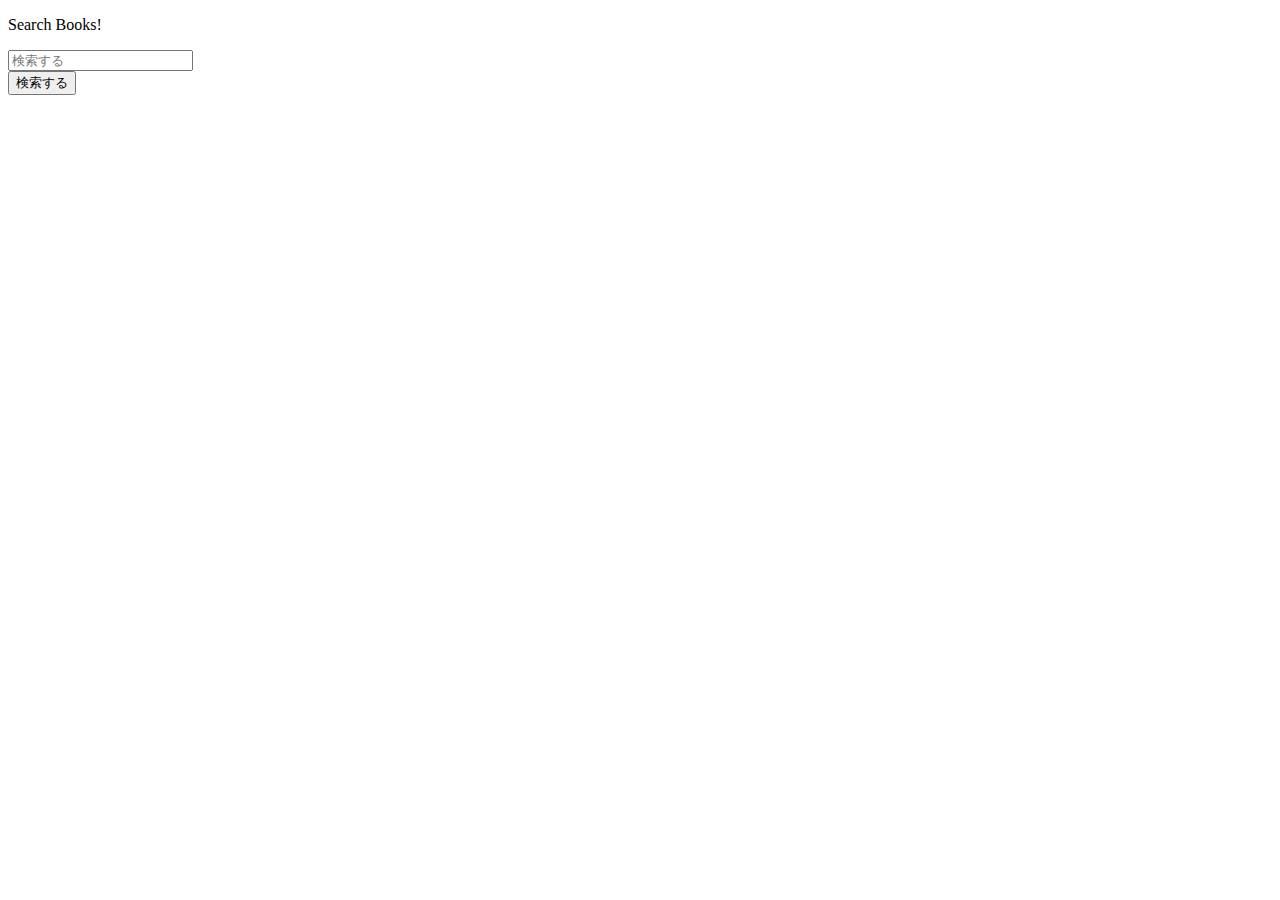
==== work/tenth/index.html @ 55764710 "Q10 作業完了 2回目のレビュー終了" ====
<!doctype html>
<html>
<head>
<meta charset="UTF-8">
<meta name="viewport" content="width=device-width, initial-scale=1.0, maximum-scale=1.0, user-scalable=no">
<meta name="format-detection" content="telephone=no">
<title>jQuery</title>
<link rel="stylesheet" href="../../common/css/reset.css">
<link rel="stylesheet" href="../../common/css/base.css">
<link rel="stylesheet" href="./css/style.css">
</head>
<body>
<div class="wrap">
  <div class="container">
    <div class="header">
      <p class="header__title">Search Books!</p>
    </div>
    <div class="search">
      <div class="search__text">
        <input type="text" id="js-search-word" class="search__text__input" placeholder="検索する" required>
      </div>
      <button id="js-search-button" class="search__btn">検索する</button>
    </div>
    <p class="msg"></p>
    <ul class="lists"></ul>
  </div>
</div>
<script src="../../common/js/jquery.js"></script>
<script>
// 楽天ブックスの総合検索APIを使って製作してください。
// answerの挙動を良く見てね！
//
// https://webservice.rakuten.co.jp/api/booksbooksearch/
//
// $.ajax と $.each を調べてみてください
// 以下は今回使う$.ajaxの基本的な形です。
//
// $.ajaxによってデータが取得できたら、必要なデータ(作品名とか作者名とか)を取得します。
// 取得できたらDOM上に<ul class='lists'></ul>を用意しているので、その中に下のテンプレに沿ってデータを入れ込みましょう。
// <li class='lists__item'>
//  <div class='lists__item__inner'>
//    <a href='' class='lists__item__link' target='_blank'>
//      <img src='' class='lists__item__img' alt=''>
//      <p class='lists__item__detail'>作品名：</p>
//      <p class='lists__item__detail'>作者　：</p>
//      <p class='lists__item__detail'>出版社：</p>
//    </a>
//  </div>
// </li>
//
// オブジェクトで取得したデータへのアクセス方法 以下参考程度に
// http://qiita.com/marumaru8228/items/65fc684383b096f0e548
//
//
$(function() {
    var $msg = $('.msg');
    var val = "";
    var lists = $('.lists');

    $('#js-search-button').on('click', function() {
        val = $('#js-search-word').val();
        if (!val) {
            alert('検索ボックスが空欄です。');
            return;
        } else {
            $msg.text('');
            lists.find('li').remove(); //存在する場合のみ処理をするようにする
            ajax();
        }
    });

        function ajax() {
            $.ajax({
              url:'https://app.rakuten.co.jp/services/api/BooksTotal/Search/20130522',
              type: 'GET',
              datatype: 'json',
              data: {
                // 「区分:サービス固有パラメーター」を確認して、必要な情報をdata内に入れましょう。
                applicationId: '1019399324990976605', // (今回はこのIDを使用してください)
                booksGenreId: '001', //本のみ表示
                hits: 20,
                page: 1,
                keyword: val
              }
            })
            .done(function(data) {
                if (data.Items.length === 0) {
                    $msg.text('検索結果が0件でした。別のキーワードで検索して下さい。');
                } else {
                    getData(data);
                }
            })
            .fail(function(err) {
                alert('サーバーエラー。管理者に問い合わせてください。');
            });
        }

        function getData(data) {
            data.Items.forEach(function(item) {
                var template =
                '<li class="lists__item">' +
                    '<div class="lists__item__inner">' +
                        '<a href="' + item.Item.itemUrl + '" class="lists__item__link" target="_blank">' +
                        '<img src="'+ item.Item.largeImageUrl +'" class="lists__item__img" alt="">' +
                        '<p class="lists__item__detail">作品名：'+ "　" + item.Item.title +'</p>' +
                        '<p class="lists__item__detail">作者　：'+ "　" + item.Item.author +'</p>' +
                        '<p class="lists__item__detail">出版社：'+ "　" + item.Item.publisherName +'</p>' +
                        '</a>'
                    '</div>'
                '</li>'
                lists.append(template);
            });
        }
});
</script>
</body>
</html>
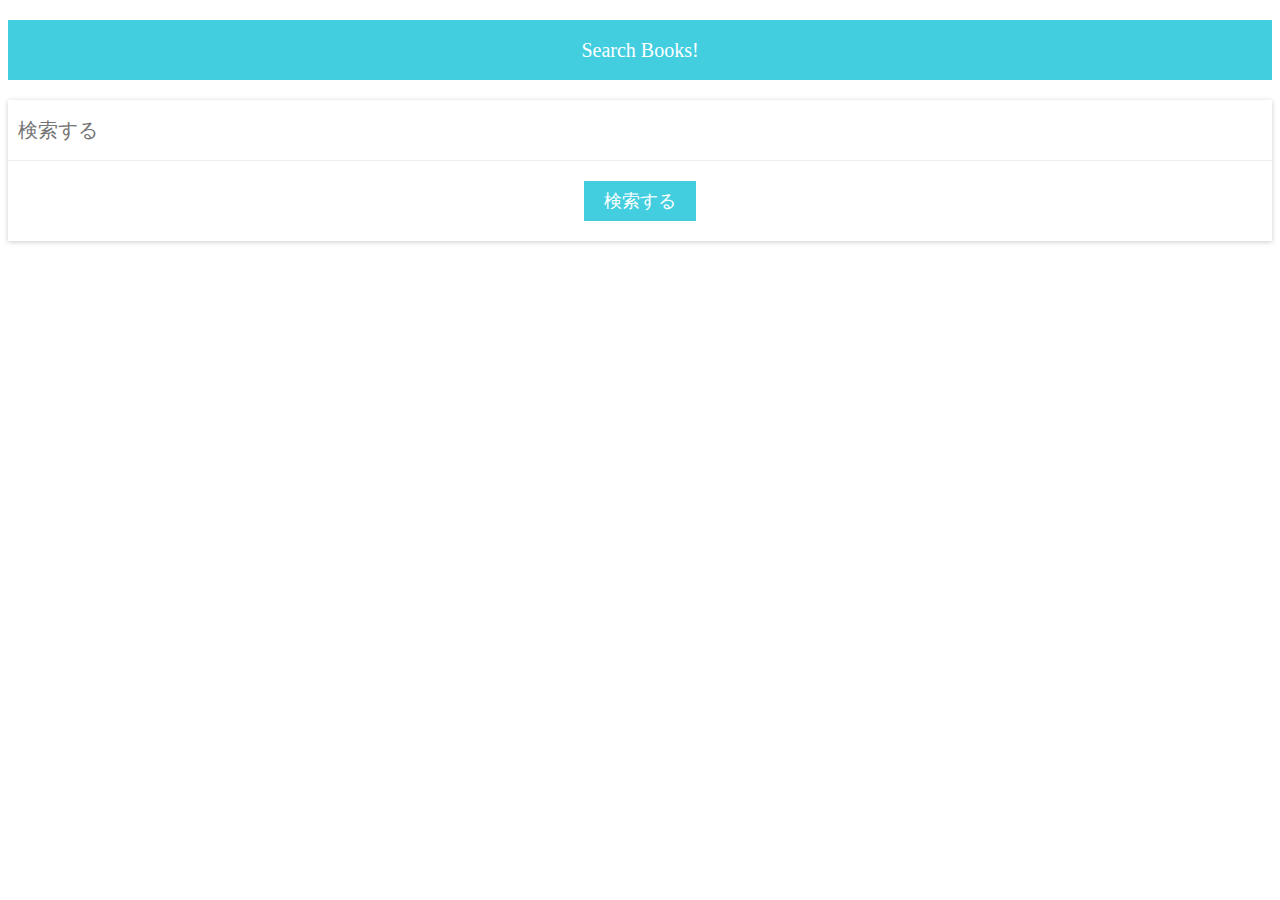
==== commit 0369a804: "Q10作業完了 レビュー済み" ====
--- a/work/tenth/index.html
+++ b/work/tenth/index.html
@@ -54,63 +54,62 @@
 //
 $(function() {
     var $msg = $('.msg');
-    var val = "";
-    var lists = $('.lists');
+    var $lists = $('.lists');
 
     $('#js-search-button').on('click', function() {
-        val = $('#js-search-word').val();
+        var val = $('#js-search-word').val();
         if (!val) {
             alert('検索ボックスが空欄です。');
             return;
         } else {
             $msg.text('');
-            lists.find('li').remove(); //存在する場合のみ処理をするようにする
-            ajax();
+            $lists.find('li').remove();
+            ajaxRequest(val);
         }
     });
 
-        function ajax() {
-            $.ajax({
-              url:'https://app.rakuten.co.jp/services/api/BooksTotal/Search/20130522',
-              type: 'GET',
-              datatype: 'json',
-              data: {
-                // 「区分:サービス固有パラメーター」を確認して、必要な情報をdata内に入れましょう。
-                applicationId: '1019399324990976605', // (今回はこのIDを使用してください)
-                booksGenreId: '001', //本のみ表示
-                hits: 20,
-                page: 1,
-                keyword: val
-              }
-            })
-            .done(function(data) {
-                if (data.Items.length === 0) {
-                    $msg.text('検索結果が0件でした。別のキーワードで検索して下さい。');
-                } else {
-                    getData(data);
-                }
-            })
-            .fail(function(err) {
-                alert('サーバーエラー。管理者に問い合わせてください。');
-            });
-        }
+    function ajaxRequest(val) {
+        $.ajax({
+          url:'https://app.rakuten.co.jp/services/api/BooksTotal/Search/20130522',
+          type: 'GET',
+          datatype: 'json',
+          data: {
+            // 「区分:サービス固有パラメーター」を確認して、必要な情報をdata内に入れましょう。
+            applicationId: '1019399324990976605', // (今回はこのIDを使用してください)
+            booksGenreId: '001', //本のみ表示
+            hits: 20,
+            page: 1,
+            keyword: val
+          }
+        })
+        .done(function(data) {
+            if (data.Items.length === 0) {
+                $msg.text('検索結果が0件でした。別のキーワードで検索して下さい。');
+            } else {
+                renderTemplate(data);
+            }
+        })
+        .fail(function(err) {
+            alert('サーバーエラー。管理者に問い合わせてください。');
+        });
+    }
 
-        function getData(data) {
-            data.Items.forEach(function(item) {
-                var template =
-                '<li class="lists__item">' +
-                    '<div class="lists__item__inner">' +
-                        '<a href="' + item.Item.itemUrl + '" class="lists__item__link" target="_blank">' +
-                        '<img src="'+ item.Item.largeImageUrl +'" class="lists__item__img" alt="">' +
-                        '<p class="lists__item__detail">作品名：'+ "　" + item.Item.title +'</p>' +
-                        '<p class="lists__item__detail">作者　：'+ "　" + item.Item.author +'</p>' +
-                        '<p class="lists__item__detail">出版社：'+ "　" + item.Item.publisherName +'</p>' +
-                        '</a>'
-                    '</div>'
-                '</li>'
-                lists.append(template);
-            });
-        }
+    function renderTemplate(data) {
+        data.Items.forEach(function(item) {
+            var template =
+            '<li class="lists__item">' +
+                '<div class="lists__item__inner">' +
+                    '<a href="' + item.Item.itemUrl + '" class="lists__item__link" target="_blank">' +
+                    '<img src="'+ item.Item.largeImageUrl +'" class="lists__item__img" alt="">' +
+                    '<p class="lists__item__detail">作品名：'+ "　" + item.Item.title +'</p>' +
+                    '<p class="lists__item__detail">作者　：'+ "　" + item.Item.author +'</p>' +
+                    '<p class="lists__item__detail">出版社：'+ "　" + item.Item.publisherName +'</p>' +
+                    '</a>'
+                '</div>'
+            '</li>'
+            $lists.append(template);
+        });
+    }
 });
 </script>
 </body>
--- a/work/tenth/css/style.css
+++ b/work/tenth/css/style.css
@@ -0,0 +1,112 @@
+.clearfix:after {
+  display: block;
+  clear: both;
+  content: '';
+}
+.wrapper {
+  padding: 20px;
+}
+.container {
+}
+.header {
+  width: 100%;
+  background-color: #43cee0;
+}
+.header__title {
+  line-height: 60px;
+  text-align: center;
+  font-size: 20px;
+  color: #fff;
+}
+.search {
+  overflow: hidden;
+  margin-bottom: 50px;
+  background: #fff;
+  box-shadow: 0 1px 5px #ccc;
+}
+.search__text {
+  width: 100%;
+}
+.search__text__input {
+  -webkit-box-sizing: border-box;
+      box-sizing: border-box;
+  width: 100%;
+  margin-bottom: 20px;
+  padding: 0 10px;
+  line-height: 3em;
+  border-top: none;
+  border-left: none;
+  border-right: none;
+  border-bottom: 1px solid #eee;
+  font-size: 20px;
+}
+.search__btn {
+  display: block;
+  margin: 0 auto 20px;
+  padding: 0 20px;
+  line-height: 40px;
+  border: none;
+  font-size: 18px;
+  color: #fff;
+  background-color: #43cee0;
+}
+.search__btn:hover {
+  background-color: #1eabbd;
+}
+.lists {
+  overflow: hidden;
+  margin-left: 20px;
+
+}
+.lists__item {
+  -webkit-box-sizing: border-box;
+      box-sizing: border-box;
+  display: inline-block;
+  width: 25%;
+  padding: 0 20px 20px 0;
+  vertical-align: top;
+  text-align: center;
+}
+.lists__item__inner {
+  width: 100%;
+  max-width: 200px;
+  margin: 0 auto;
+}
+.lists__item__link {
+  display: block;
+  text-decoration: none;
+}
+.lists__item__img {
+  margin-bottom: 20px;
+  width: 100%;
+  max-width: 150px;
+  -webkit-box-shadow: 0 1px 5px #ccc;
+      box-shadow: 0 1px 5px #ccc;
+}
+.lists__item__detail {
+  margin-bottom: 10px;
+  padding-left: 5em;
+  text-indent: -5em;
+  line-height: 1.5em;
+  text-align: left;
+  font-size: 12px;
+}
+.message {
+  margin-bottom: 50px;
+  text-align: center;
+}
+.msg {
+  text-align: center;
+}
+
+@media screen and (max-width: 767px) {
+  .lists__item {
+    width: 33.33%;
+  }
+}
+
+@media screen and (max-width: 479px) {
+  .lists__item {
+    width: 50%;
+  }
+}
